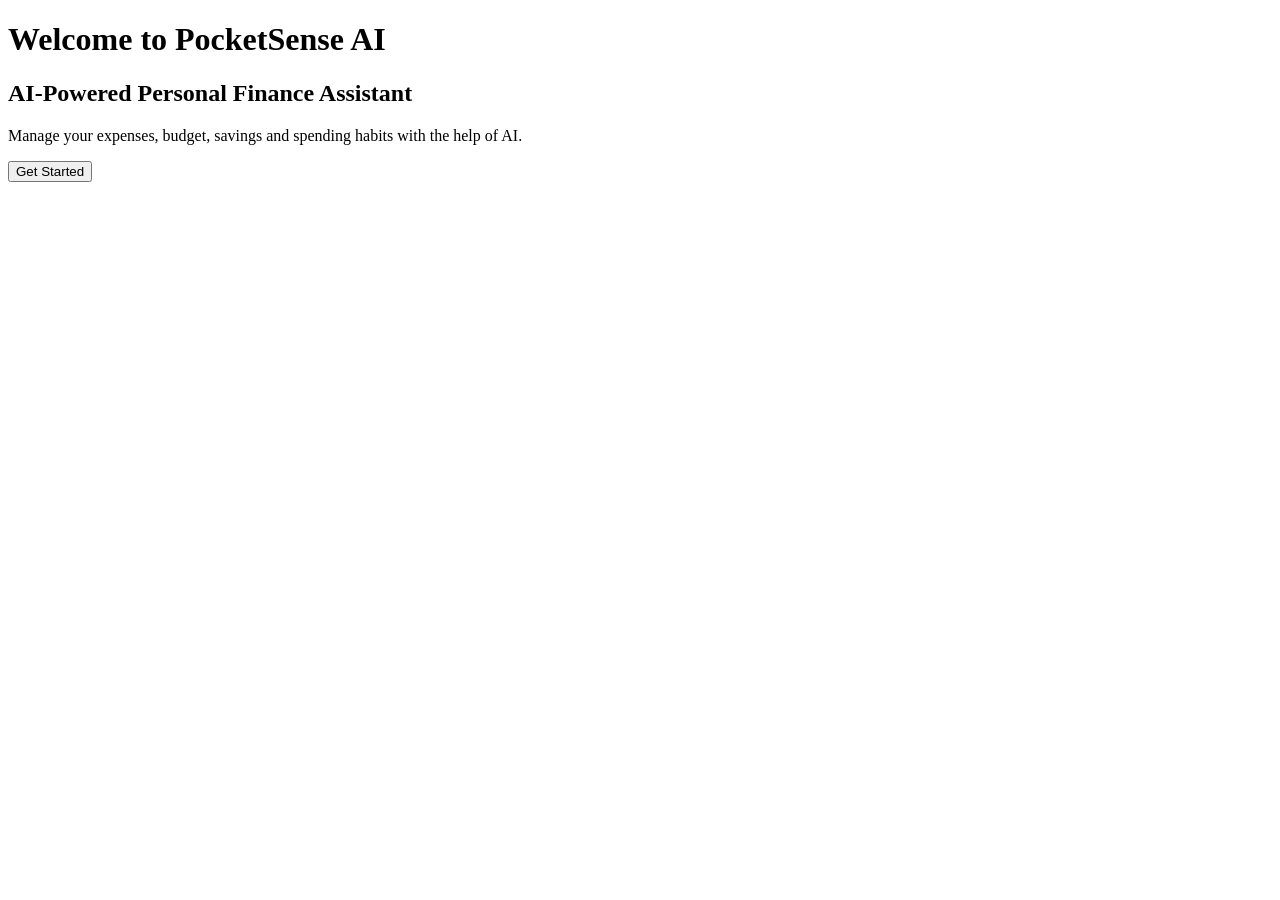
==== templates/index.html @ 911edb14 "Initial project import" ====
<!DOCTYPE html>
<html lang="en">
<head>
    <meta charset="UTF-8">
    <meta name="viewport" content="width=device-width, initial-scale=1.0">
    <title>PocketSense AI</title>

    <link rel="stylesheet" href="{{ url_for('static', path='/css/style.css') }}">
</head>

<body>

    <h1>Welcome to PocketSense AI</h1>

    <h2>AI-Powered Personal Finance Assistant</h2>

    <p>
        Manage your expenses, budget, savings and spending habits
        with the help of AI.
    </p>

   <a href="/register">
    <button>Get Started</button>
</a>

</body>
</html>
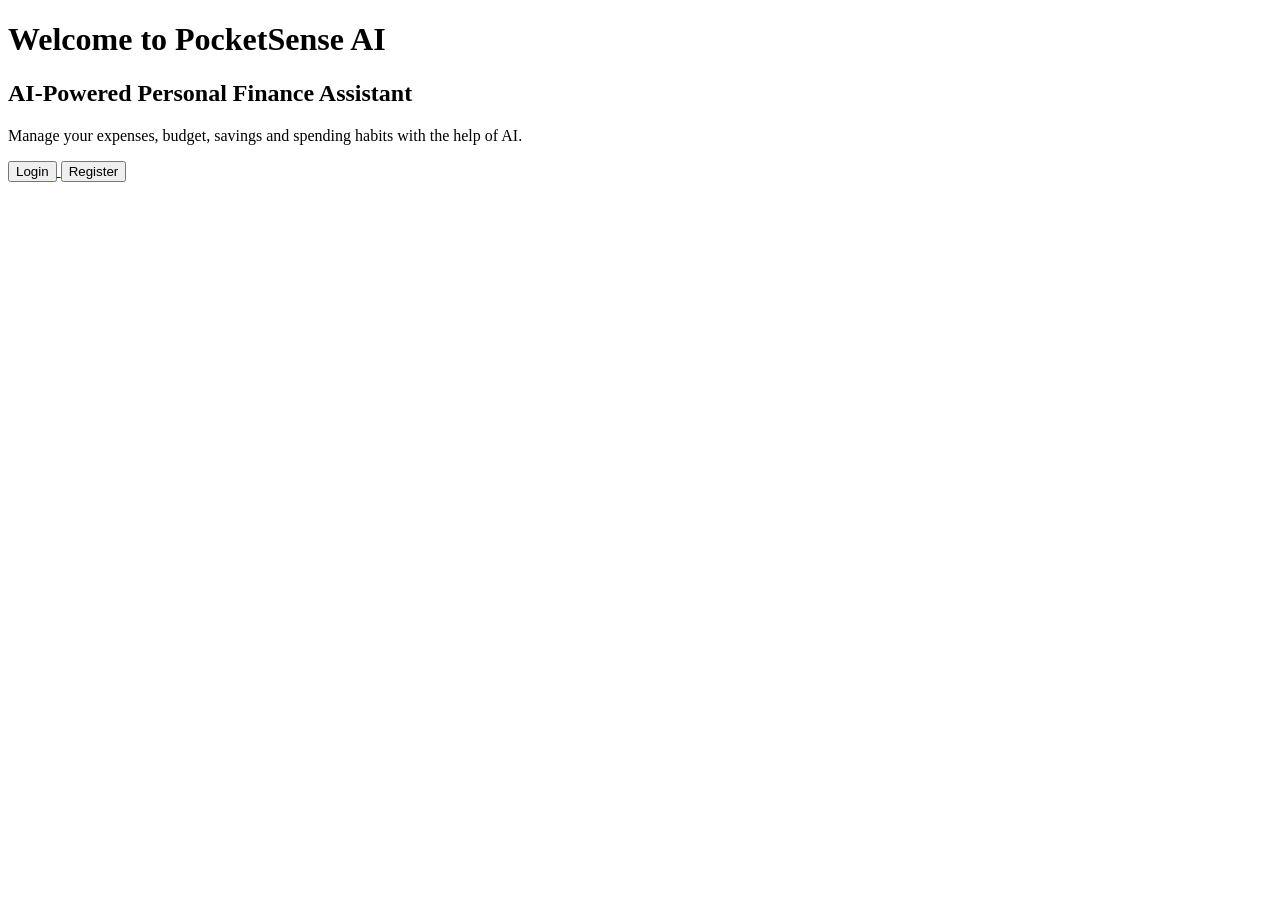
==== commit 8db5b94f: "Add ML features and savings advisor" ====
--- a/templates/index.html
+++ b/templates/index.html
@@ -19,9 +19,13 @@
         with the help of AI.
     </p>
 
-   <a href="/register">
-    <button>Get Started</button>
-</a>
+    <a href="/login">
+        <button>Login</button>
+    </a>
+
+    <a href="/register">
+        <button>Register</button>
+    </a>
 
 </body>
 </html>
